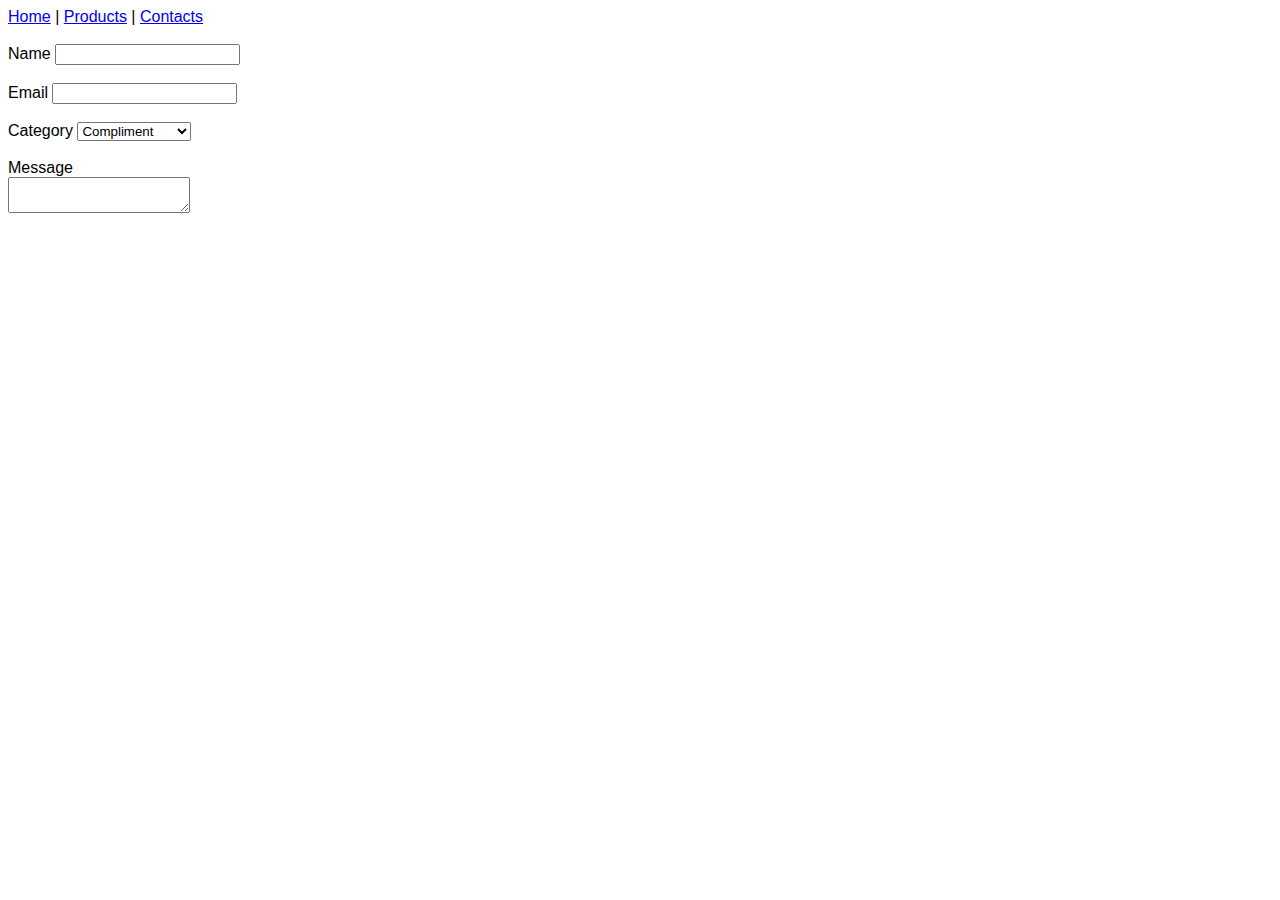
==== contact.html @ 8b100b46 "added contact page" ====
<!DOCTYPE html>
<html>
  <head>
    <title>My Project - Contact</title>
    <link rel="stylesheet" href="style.css">
  </head>
  <body>
    <nav>
      <a href="index.html">Home</a> |
      <a href="products.html">Products</a> |
      <a href="contact.html">Contacts</a>
    </nav>
    
    <br>
    
    <form>
      <div>
        <label>Name</label>
        <input type="text" name="name"/>
      </div>
      <br>
      <div>
        <label>Email</label>
        <input type="email" name="email">
      </div>
      <br>
      <div>
        <label>Category</label>
        <select>
          <option value="1">Compliment</option>
          <option value="2">Complaint</option>
          <option value="3">General Inquiry</option>
        </select>
      </div>
      <br>
      <div>
        <label>Message</label>
        <br>
      <textarea></textarea>
      </div>
    </form>
    
  </body>
</html>
---- style.css ----
html, body {
  font-family:helvetica, sans-serif;
}
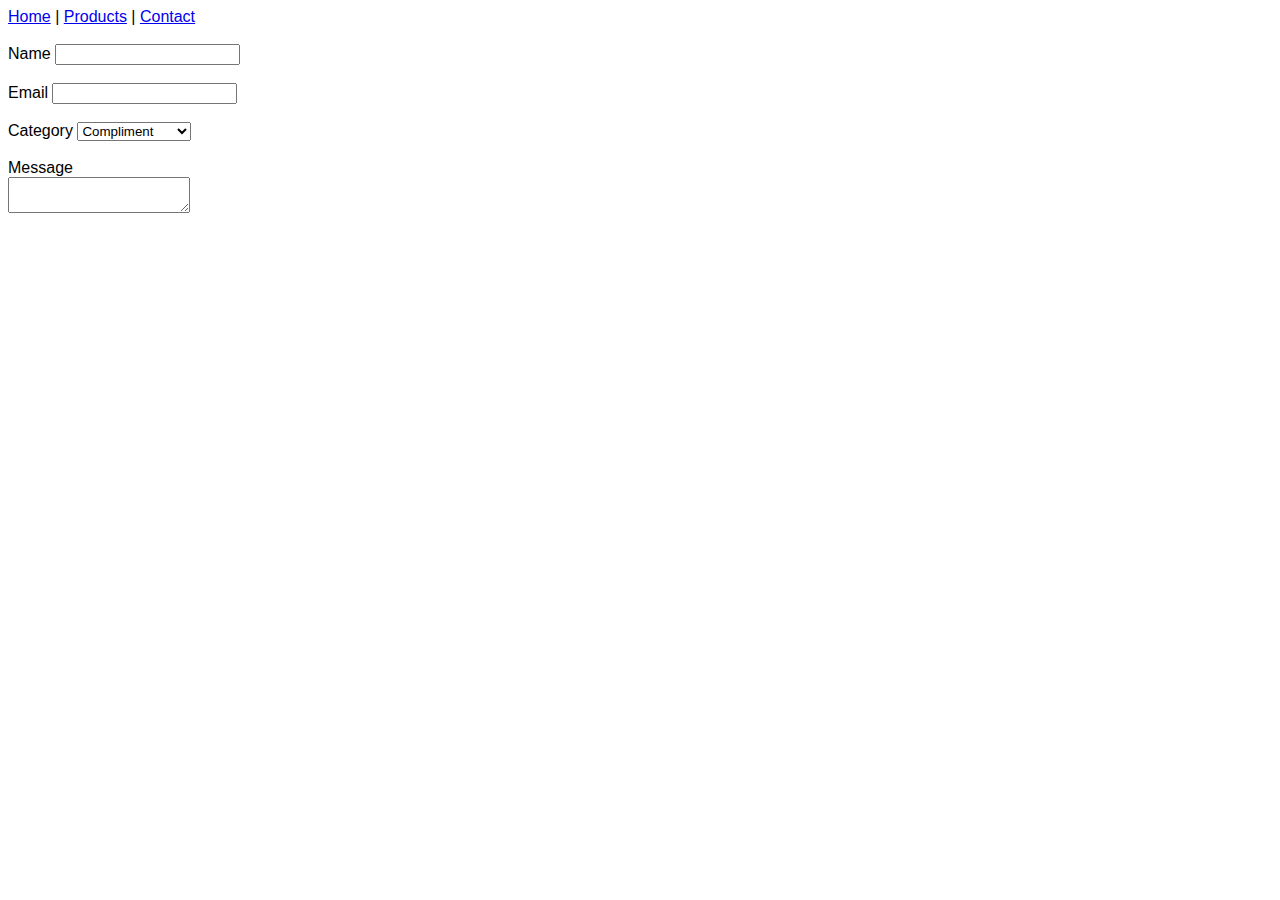
==== commit 94c0c423: "added sandwich" ====
--- a/contact.html
+++ b/contact.html
@@ -8,7 +8,7 @@
     <nav>
       <a href="index.html">Home</a> |
       <a href="products.html">Products</a> |
-      <a href="contact.html">Contacts</a>
+      <a href="contact.html">Contact</a>
     </nav>
     
     <br>
